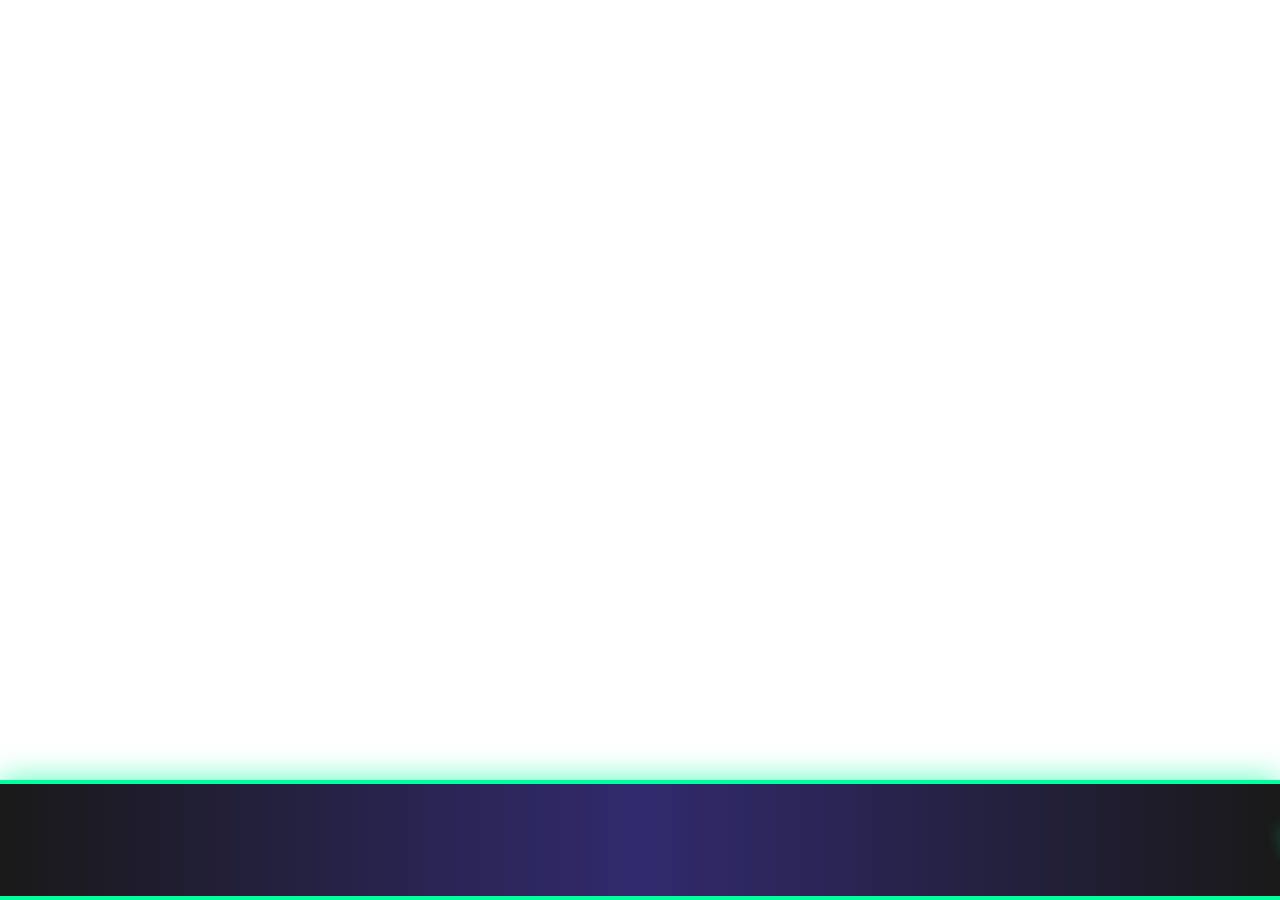
==== index.html @ 3205ef94 "Initial commit" ====
<!DOCTYPE html>
<html>
<head>
    <meta charset="UTF-8">
    <title>OBS Ticker</title>
    <link rel="stylesheet" href="style.css">
</head>
<body>
    <div id="ticker">
        <span class="scrolling-text">Loading...</span>
    </div>

    <script src="script.js"></script>
</body>
</html>
---- style.css ----
/*
============================================================
==                🎨 CUSTOMIZE SETTINGS HERE 🎨             ==
============================================================
*/
:root {
    /* --- COLORS --- */
    /* Main text and border color */
    --primary-color: #00ff9d; 
    
    /* Color for the glowing effect around the main text and border */
    --primary-glow-color: rgba(0, 255, 157, 0.7);

    /* Color for the bullet points between messages */
    --accent-color: #ff00dd;

    /* Color for the glowing effect on the bullet points */
    --accent-glow-color: rgba(255, 0, 221, 0.9);

    /* Background gradient colors */
    --bg-gradient-start: rgba(0, 0, 0, 0.9);
    --bg-gradient-middle: rgba(27, 19, 94, 0.9);
    --bg-gradient-end: rgba(0, 0, 0, 0.9);

    /* --- SIZING (in pixels) --- */
    /* The total height of the ticker bar */
    --ticker-height: 120px;

    /* The font size of the main scrolling text */
    --font-size: 42px;

    /* The thickness of the top and bottom borders */
    --border-thickness: 4px;
}
/*==========================================================*/


@import url("https://fonts.googleapis.com/css2?family=Orbitron:wght@700&display=swap");

body {
    margin: 0;
    overflow: hidden;
    background: transparent;
    font-family: "Orbitron", sans-serif;
}

#ticker {
    position: absolute;
    bottom: 0;
    width: 100%;
    white-space: nowrap;
    overflow: hidden;
    box-sizing: border-box;
    padding: 30px 0;
    color: var(--primary-color);
    background: linear-gradient(
        90deg,
        var(--bg-gradient-start) 0%,
        var(--bg-gradient-middle) 50%,
        var(--bg-gradient-end) 100%
    );
    box-shadow: 0 0 30px var(--primary-glow-color);
    text-shadow: 0 0 15px var(--primary-glow-color);

    /* Using variables for sizing */
    height: var(--ticker-height);
    font-size: var(--font-size);
    border-top: var(--border-thickness) solid var(--primary-color);
    border-bottom: var(--border-thickness) solid var(--primary-color);
    
    /* Auto-calculates vertical centering for text */
    line-height: calc(var(--ticker-height) - 60px - (2 * var(--border-thickness)));
}

.scrolling-text {
    display: inline-block;
    padding-left: 100%;
    animation-name: scroll;
    animation-timing-function: linear;
    animation-iteration-count: infinite;
    will-change: transform;
}

.bullet-point {
    margin: 0 1em;
    font-size: 48px; /* Kept slightly larger for style */
    color: var(--accent-color);
    text-shadow: 0 0 15px var(--accent-glow-color);
}

@keyframes scroll {
    0%   { transform: translateX(0); }
    100% { transform: translateX(-100%); }
}
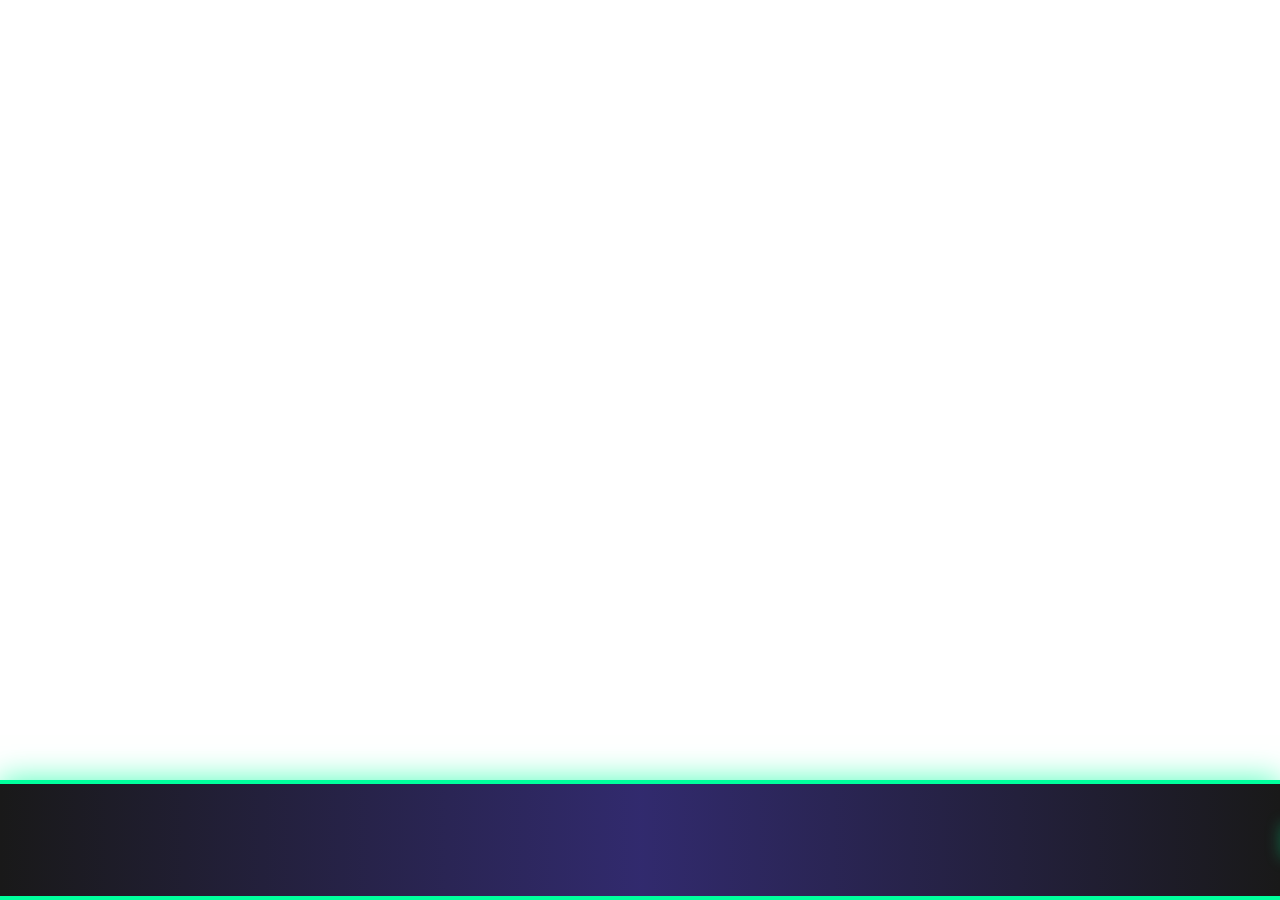
==== commit 2e476cd3: "feat: RSS OBS LowerThird - cross-platform ticker with systemd and visual configurator - Adicionado s" ====
--- a/index.html
+++ b/index.html
@@ -4,6 +4,9 @@
     <meta charset="UTF-8">
     <title>OBS Ticker</title>
     <link rel="stylesheet" href="style.css">
+    <link rel="preconnect" href="https://fonts.googleapis.com">
+    <link rel="preconnect" href="https://fonts.gstatic.com" crossorigin>
+    <link href="https://fonts.googleapis.com/css2?family=Orbitron:wght@400;700;900&family=Rajdhani:wght@400;500;600;700&family=Exo+2:wght@400;500;600;700&family=Share+Tech+Mono&family=JetBrains+Mono:wght@400;500;600;700&family=Fira+Code:wght@400;500;600;700&display=swap" rel="stylesheet">
 </head>
 <body>
     <div id="ticker">
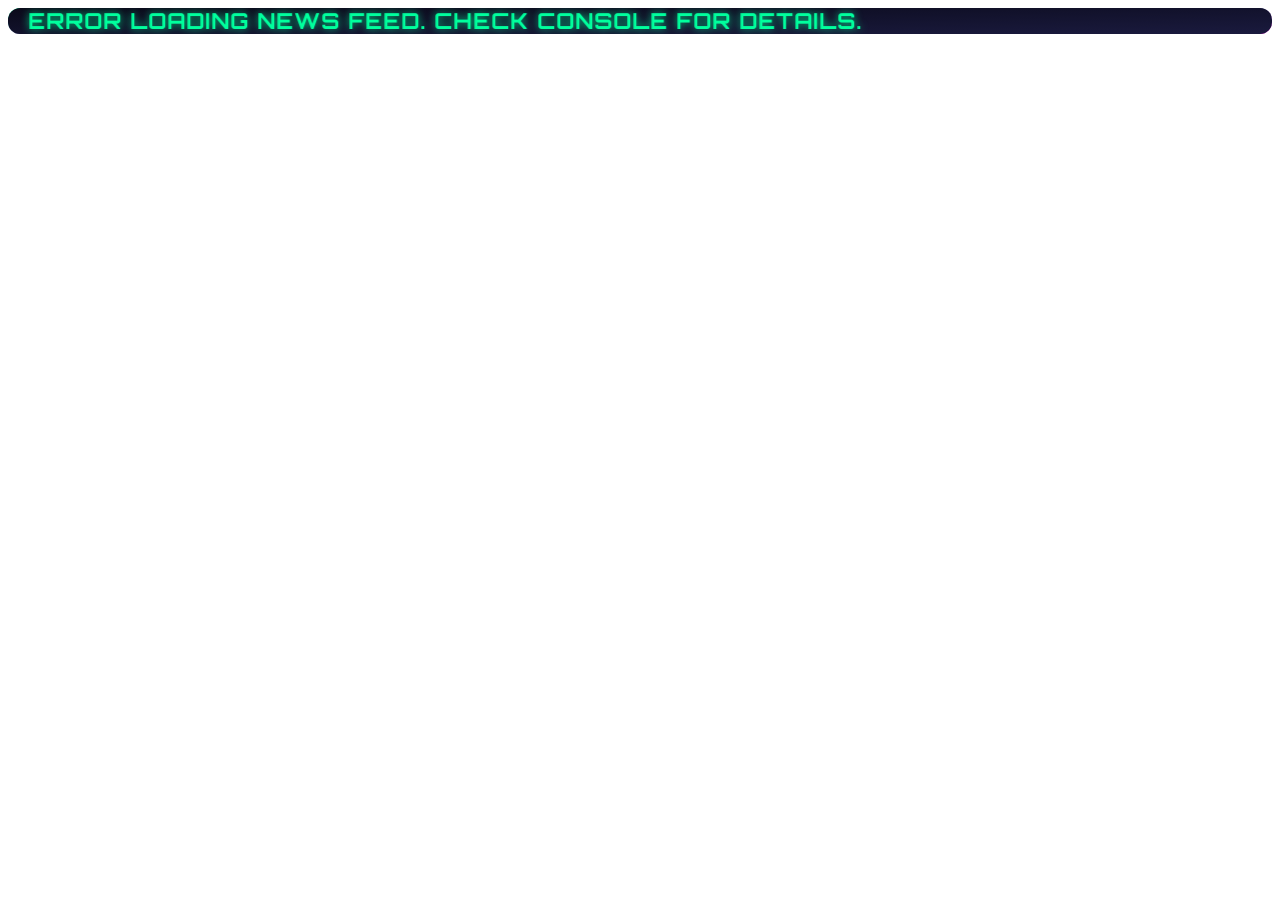
==== commit 57d2aea0: "v1.1.0: Major configurator overhaul + local RSS proxy + cross-platform improvements ## Funcionalidad" ====
--- a/index.html
+++ b/index.html
@@ -6,7 +6,8 @@
     <link rel="stylesheet" href="style.css">
     <link rel="preconnect" href="https://fonts.googleapis.com">
     <link rel="preconnect" href="https://fonts.gstatic.com" crossorigin>
-    <link href="https://fonts.googleapis.com/css2?family=Orbitron:wght@400;700;900&family=Rajdhani:wght@400;500;600;700&family=Exo+2:wght@400;500;600;700&family=Share+Tech+Mono&family=JetBrains+Mono:wght@400;500;600;700&family=Fira+Code:wght@400;500;600;700&display=swap" rel="stylesheet">
+    <link href="https://fonts.googleapis.com/css2?family=Orbitron:wght@400;700;900&family=Rajdhani:wght@400;500;600;700&family=Exo+2:wght@400;500;600;700&family=Share+Tech+Mono&family=JetBrains+Mono:wght@400;500;600;700&family=Fira+Code:wght@400;500;600;700&display=swap" rel="stylesheet" media="print" onload="this.media='all'">
+    <noscript><link rel="stylesheet" href="https://fonts.googleapis.com/css2?family=Orbitron:wght@400;700;900&family=Rajdhani:wght@400;500;600;700&family=Exo+2:wght@400;500;600;700&family=Share+Tech+Mono&family=JetBrains+Mono:wght@400;500;600;700&family=Fira+Code:wght@400;500;600;700&display=swap"></noscript>
 </head>
 <body>
     <div id="ticker">
--- a/style.css
+++ b/style.css
@@ -1,94 +1,125 @@
-/*
-============================================================
-==                🎨 CUSTOMIZE SETTINGS HERE 🎨             ==
-============================================================
-*/
 :root {
-    /* --- COLORS --- */
-    /* Main text and border color */
-    --primary-color: #00ff9d; 
-    
-    /* Color for the glowing effect around the main text and border */
-    --primary-glow-color: rgba(0, 255, 157, 0.7);
+  /* === Generated by OBS Ticker Configurator === */
+  /* Text colors */
+  --color-primary: rgba(0, 255, 157, 1);
+  --color-glow: rgba(0, 255, 157, 0.7);
+  --color-accent: rgba(255, 0, 221, 1);
+  --color-secondary: rgba(170, 170, 170, 1);
 
-    /* Color for the bullet points between messages */
-    --accent-color: #ff00dd;
+  /* Palette colors (referenced from dynamic color list) */
+  --color-border-start: rgba(0, 255, 157, 1);
+  --color-border-end: rgba(255, 0, 221, 1);
+  --color-bg-start: rgba(10, 10, 26, 1);
+  --color-bg-end: rgba(26, 26, 62, 1);
 
-    /* Color for the glowing effect on the bullet points */
-    --accent-glow-color: rgba(255, 0, 221, 0.9);
+  /* Background */
+  --bg-enabled: 1;
+  --bg-color: linear-gradient(to bottom right, rgba(10, 10, 26, 1), rgba(26, 26, 62, 1));
 
-    /* Background gradient colors */
-    --bg-gradient-start: rgba(0, 0, 0, 0.9);
-    --bg-gradient-middle: rgba(27, 19, 94, 0.9);
-    --bg-gradient-end: rgba(0, 0, 0, 0.9);
+  /* Border */
+  --border-enabled: 1;
+  --border-width: 2px;
+  --border-radius: 12px;
+  --border-style: solid;
+  --border-color: transparent;
+  --border-gradient: linear-gradient(to bottom right, rgba(0, 255, 157, 1), rgba(255, 0, 221, 1));
 
-    /* --- SIZING (in pixels) --- */
-    /* The total height of the ticker bar */
-    --ticker-height: 120px;
+  /* Typography */
+  --font-family: 'Orbitron', sans-serif;
+  --font-size: 22px;
+  --font-weight: 700;
+  --letter-spacing: 1px;
+  --line-height: 1.2;
+  --text-transform: uppercase;
+  --text-shadow: 0px 0px 8px rgba(0, 255, 157, 0.8);
 
-    /* The font size of the main scrolling text */
-    --font-size: 42px;
-
-    /* The thickness of the top and bottom borders */
-    --border-thickness: 4px;
-}
-/*==========================================================*/
-
-
-@import url("https://fonts.googleapis.com/css2?family=Orbitron:wght@700&display=swap");
-
-body {
-    margin: 0;
-    overflow: hidden;
-    background: transparent;
-    font-family: "Orbitron", sans-serif;
+  /* Animation */
+  --speed-factor: 0.2;
+  --min-duration: 30;
+  --scroll-direction: rtl;
+  --pause-on-hover: 1;
 }
 
+/* Base ticker styles */
 #ticker {
-    position: absolute;
-    bottom: 0;
-    width: 100%;
-    white-space: nowrap;
-    overflow: hidden;
-    box-sizing: border-box;
-    padding: 30px 0;
-    color: var(--primary-color);
-    background: linear-gradient(
-        90deg,
-        var(--bg-gradient-start) 0%,
-        var(--bg-gradient-middle) 50%,
-        var(--bg-gradient-end) 100%
-    );
-    box-shadow: 0 0 30px var(--primary-glow-color);
-    text-shadow: 0 0 15px var(--primary-glow-color);
+  position: relative;
+  width: 100%;
+  height: 100%;
+  display: flex;
+  align-items: center;
+  padding: 0 20px;
+  background: var(--bg-color);
+  border-radius: var(--border-radius);
+  box-sizing: border-box;
+  font-family: var(--font-family);
+  line-height: var(--line-height);
+  overflow: hidden;
+}
 
-    /* Using variables for sizing */
-    height: var(--ticker-height);
-    font-size: var(--font-size);
-    border-top: var(--border-thickness) solid var(--primary-color);
-    border-bottom: var(--border-thickness) solid var(--primary-color);
-    
-    /* Auto-calculates vertical centering for text */
-    line-height: calc(var(--ticker-height) - 60px - (2 * var(--border-thickness)));
+/* Border via ::before for gradient support */
+#ticker::before {
+  content: '';
+  position: absolute;
+  inset: calc(var(--border-width) * -1);
+  border-radius: calc(var(--border-radius) + var(--border-width));
+  background: var(--border-gradient);
+  border: var(--border-width) solid var(--border-color);
+  border-style: var(--border-style);
+  z-index: -1;
+  opacity: var(--border-enabled);
+  pointer-events: none;
 }
 
 .scrolling-text {
-    display: inline-block;
-    padding-left: 100%;
-    animation-name: scroll;
-    animation-timing-function: linear;
-    animation-iteration-count: infinite;
-    will-change: transform;
+  display: inline-block;
+  white-space: nowrap;
+  font-size: var(--font-size);
+  font-weight: var(--font-weight);
+  letter-spacing: var(--letter-spacing);
+  text-transform: var(--text-transform);
+  color: var(--color-primary);
+  text-shadow: var(--text-shadow);
+  will-change: transform;
+  animation: scroll var(--duration, 30s) linear infinite;
+}
+
+.scrolling-text[style*="ltr"] {
+  animation-name: scroll-reverse;
+}
+
+.scrolling-text:hover {
+  animation-play-state: var(--pause-on-hover, paused);
 }
 
 .bullet-point {
-    margin: 0 1em;
-    font-size: 48px; /* Kept slightly larger for style */
-    color: var(--accent-color);
-    text-shadow: 0 0 15px var(--accent-glow-color);
+  color: var(--color-accent);
+  margin: 0 10px;
+  display: inline-block;
+  animation: pulse 2s ease-in-out infinite;
+  font-size: var(--font-size);
 }
 
 @keyframes scroll {
-    0%   { transform: translateX(0); }
-    100% { transform: translateX(-100%); }
-}+  from { transform: translateX(100%); }
+  to { transform: translateX(-100%); }
+}
+
+@keyframes scroll-reverse {
+  from { transform: translateX(-100%); }
+  to { transform: translateX(100%); }
+}
+
+@keyframes pulse {
+  0%, 100% { opacity: 1; }
+  50% { opacity: 0.6; }
+}
+
+/* RTL/LTR via animation-direction */
+.scrolling-text[style*="rtl"] { animation-direction: normal; }
+.scrolling-text[style*="ltr"] { animation-direction: reverse; }
+
+/* Reduced motion */
+@media (prefers-reduced-motion: reduce) {
+  .scrolling-text { animation: none; transform: translateX(0); }
+  .bullet-point { animation: none; }
+}
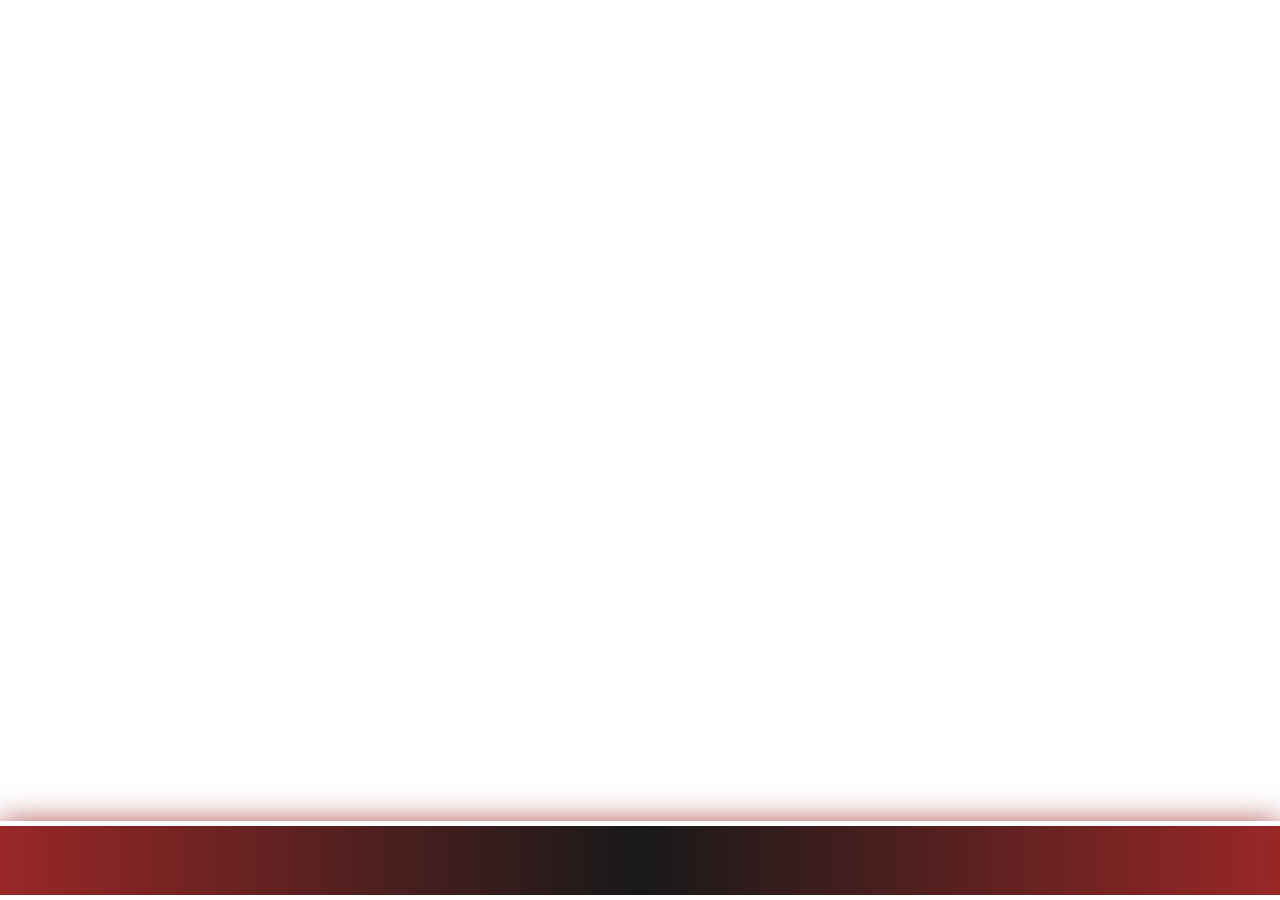
==== commit aae3b1c6: "v1.2.0: Simplified architecture, fixed RSS proxy, server-side config save - Simplified configurator:" ====
--- a/index.html
+++ b/index.html
@@ -4,10 +4,6 @@
     <meta charset="UTF-8">
     <title>OBS Ticker</title>
     <link rel="stylesheet" href="style.css">
-    <link rel="preconnect" href="https://fonts.googleapis.com">
-    <link rel="preconnect" href="https://fonts.gstatic.com" crossorigin>
-    <link href="https://fonts.googleapis.com/css2?family=Orbitron:wght@400;700;900&family=Rajdhani:wght@400;500;600;700&family=Exo+2:wght@400;500;600;700&family=Share+Tech+Mono&family=JetBrains+Mono:wght@400;500;600;700&family=Fira+Code:wght@400;500;600;700&display=swap" rel="stylesheet" media="print" onload="this.media='all'">
-    <noscript><link rel="stylesheet" href="https://fonts.googleapis.com/css2?family=Orbitron:wght@400;700;900&family=Rajdhani:wght@400;500;600;700&family=Exo+2:wght@400;500;600;700&family=Share+Tech+Mono&family=JetBrains+Mono:wght@400;500;600;700&family=Fira+Code:wght@400;500;600;700&display=swap"></noscript>
 </head>
 <body>
     <div id="ticker">
--- a/style.css
+++ b/style.css
@@ -1,125 +1,72 @@
+/*============================================================
+==                🎨 CUSTOMIZE SETTINGS HERE 🎨             ==
+============================================================*/
 :root {
-  /* === Generated by OBS Ticker Configurator === */
-  /* Text colors */
-  --color-primary: rgba(0, 255, 157, 1);
-  --color-glow: rgba(0, 255, 157, 0.7);
-  --color-accent: rgba(255, 0, 221, 1);
-  --color-secondary: rgba(170, 170, 170, 1);
+    /* --- COLORS --- */
+    --primary-color: #ffffff;
+    --primary-glow-color: rgba(142, 16, 15, 0.7);
+    --accent-color: #eeefff;
+    --accent-glow-color: rgba(142, 16, 15, 0.9);
+    --bg-gradient-start: rgba(142, 16, 15, 0.9);
+    --bg-gradient-middle: rgba(0, 0, 0, 0.9);
+    --bg-gradient-end: rgba(142, 16, 15, 0.9);
+    /* --- SIZING (in pixels) --- */
+    --ticker-height: 79px;
+    --font-size: 39px;
+    --border-thickness: 5px;
+}
+/*==========================================================*/
 
-  /* Palette colors (referenced from dynamic color list) */
-  --color-border-start: rgba(0, 255, 157, 1);
-  --color-border-end: rgba(255, 0, 221, 1);
-  --color-bg-start: rgba(10, 10, 26, 1);
-  --color-bg-end: rgba(26, 26, 62, 1);
+@import url("https://fonts.googleapis.com/css2?family=Orbitron:wght@700&display=swap");
 
-  /* Background */
-  --bg-enabled: 1;
-  --bg-color: linear-gradient(to bottom right, rgba(10, 10, 26, 1), rgba(26, 26, 62, 1));
-
-  /* Border */
-  --border-enabled: 1;
-  --border-width: 2px;
-  --border-radius: 12px;
-  --border-style: solid;
-  --border-color: transparent;
-  --border-gradient: linear-gradient(to bottom right, rgba(0, 255, 157, 1), rgba(255, 0, 221, 1));
-
-  /* Typography */
-  --font-family: 'Orbitron', sans-serif;
-  --font-size: 22px;
-  --font-weight: 700;
-  --letter-spacing: 1px;
-  --line-height: 1.2;
-  --text-transform: uppercase;
-  --text-shadow: 0px 0px 8px rgba(0, 255, 157, 0.8);
-
-  /* Animation */
-  --speed-factor: 0.2;
-  --min-duration: 30;
-  --scroll-direction: rtl;
-  --pause-on-hover: 1;
+body {
+    margin: 0;
+    overflow: hidden;
+    background: transparent;
+    font-family: "Metal Mania";
 }
 
-/* Base ticker styles */
 #ticker {
-  position: relative;
-  width: 100%;
-  height: 100%;
-  display: flex;
-  align-items: center;
-  padding: 0 20px;
-  background: var(--bg-color);
-  border-radius: var(--border-radius);
-  box-sizing: border-box;
-  font-family: var(--font-family);
-  line-height: var(--line-height);
-  overflow: hidden;
-}
-
-/* Border via ::before for gradient support */
-#ticker::before {
-  content: '';
-  position: absolute;
-  inset: calc(var(--border-width) * -1);
-  border-radius: calc(var(--border-radius) + var(--border-width));
-  background: var(--border-gradient);
-  border: var(--border-width) solid var(--border-color);
-  border-style: var(--border-style);
-  z-index: -1;
-  opacity: var(--border-enabled);
-  pointer-events: none;
+    position: absolute;
+    bottom: 0;
+    width: 100%;
+    white-space: nowrap;
+    overflow: hidden;
+    box-sizing: border-box;
+    padding: 30px 0;
+    color: var(--primary-color);
+    background: linear-gradient(
+        90deg,
+        var(--bg-gradient-start) 0%,
+        var(--bg-gradient-middle) 50%,
+        var(--bg-gradient-end) 100%
+    );
+    box-shadow: 0 0 30px var(--primary-glow-color);
+    text-shadow: 0 0 15px var(--primary-glow-color);
+    height: var(--ticker-height);
+    font-size: var(--font-size);
+    border-top: var(--border-thickness) solid var(--primary-color);
+    border-bottom: var(--border-thickness) solid var(--primary-color);
+    line-height: calc(var(--ticker-height) - 60px - (2 * var(--border-thickness)));
 }
 
 .scrolling-text {
-  display: inline-block;
-  white-space: nowrap;
-  font-size: var(--font-size);
-  font-weight: var(--font-weight);
-  letter-spacing: var(--letter-spacing);
-  text-transform: var(--text-transform);
-  color: var(--color-primary);
-  text-shadow: var(--text-shadow);
-  will-change: transform;
-  animation: scroll var(--duration, 30s) linear infinite;
-}
-
-.scrolling-text[style*="ltr"] {
-  animation-name: scroll-reverse;
-}
-
-.scrolling-text:hover {
-  animation-play-state: var(--pause-on-hover, paused);
+    display: inline-block;
+    padding-left: 100%;
+    animation-name: scroll;
+    animation-timing-function: linear;
+    animation-iteration-count: infinite;
+    will-change: transform;
 }
 
 .bullet-point {
-  color: var(--color-accent);
-  margin: 0 10px;
-  display: inline-block;
-  animation: pulse 2s ease-in-out infinite;
-  font-size: var(--font-size);
+    margin: 0 1em;
+    font-size: calc(var(--font-size) + 6px);
+    color: var(--accent-color);
+    text-shadow: 0 0 15px var(--accent-glow-color);
 }
 
 @keyframes scroll {
-  from { transform: translateX(100%); }
-  to { transform: translateX(-100%); }
-}
-
-@keyframes scroll-reverse {
-  from { transform: translateX(-100%); }
-  to { transform: translateX(100%); }
-}
-
-@keyframes pulse {
-  0%, 100% { opacity: 1; }
-  50% { opacity: 0.6; }
-}
-
-/* RTL/LTR via animation-direction */
-.scrolling-text[style*="rtl"] { animation-direction: normal; }
-.scrolling-text[style*="ltr"] { animation-direction: reverse; }
-
-/* Reduced motion */
-@media (prefers-reduced-motion: reduce) {
-  .scrolling-text { animation: none; transform: translateX(0); }
-  .bullet-point { animation: none; }
-}
+    0%   { transform: translateX(0); }
+    100% { transform: translateX(-100%); }
+}
